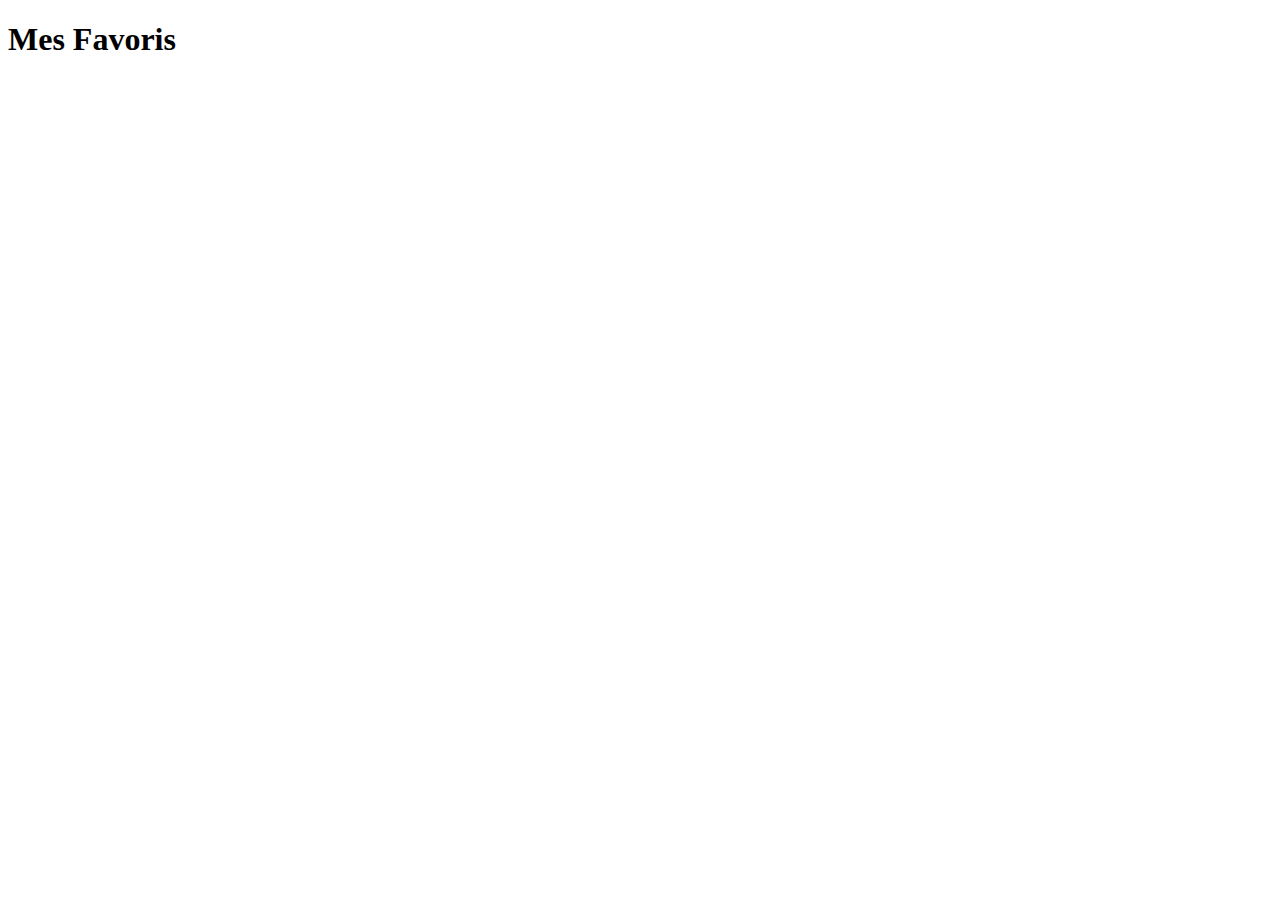
==== favoris.html @ 02856827 "[+] Bouton favoris + ajoues dans la page favoris + bouton supp" ====
<!DOCTYPE html>
<html lang="fr">
<head>
    <meta charset="UTF-8">
    <meta name="viewport" content="width=device-width, initial-scale=1.0">
    <title>Mes Favoris</title>
    <link rel="stylesheet" href="styles/style.css">
</head>
<body>
    <header>
        <h1>Mes Favoris</h1>
    </header>
    <main id="favoritesList">
    </main>
    <script src="Js/favoris-script.js"></script>
</body>
</html>
---- styles/style.css ----
.color-bg{
    background-color:#EAD8C0;
}

.color-text{
    color: #E8751A;
}
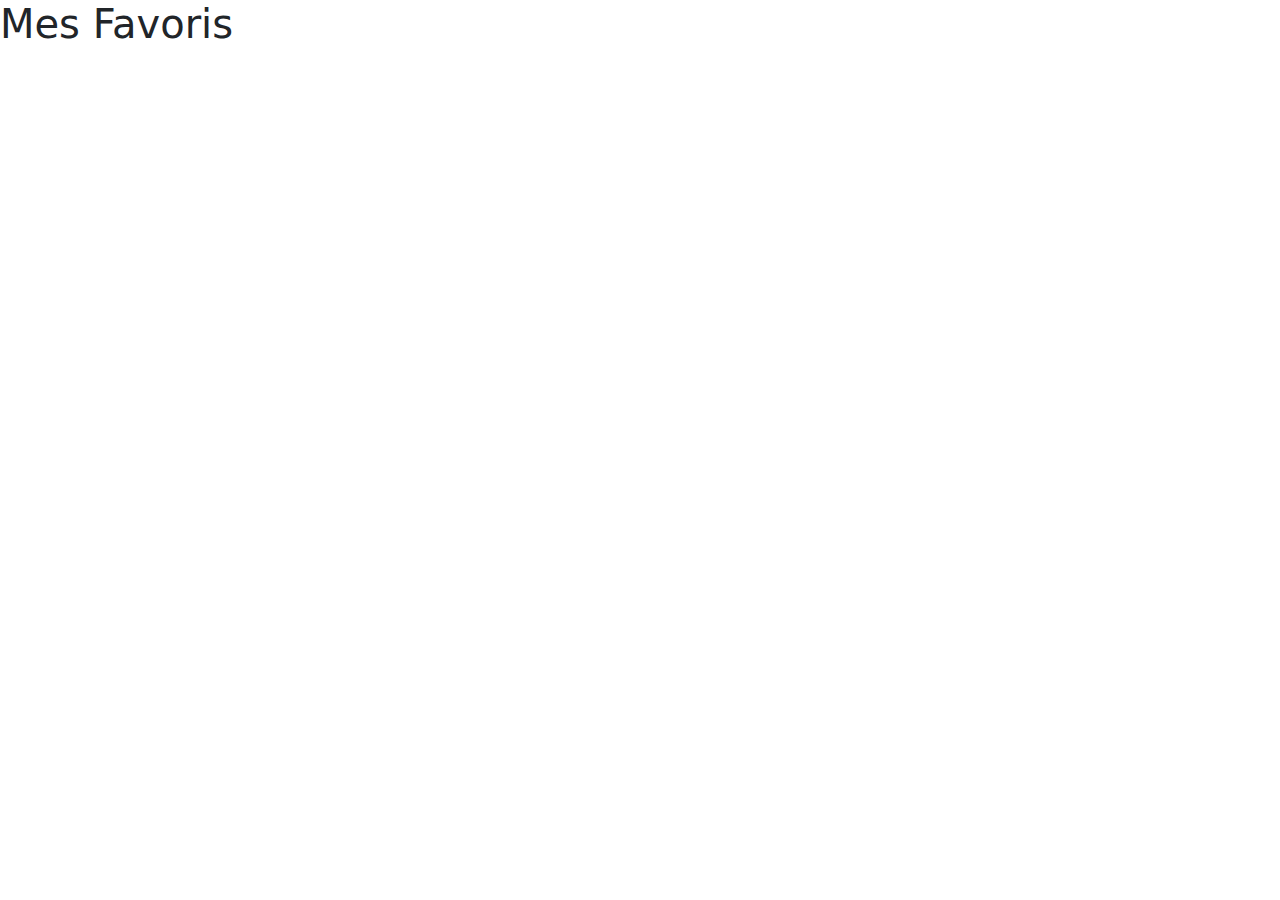
==== commit 3646f42f: "[+] Notification fav + ingrédient" ====
--- a/favoris.html
+++ b/favoris.html
@@ -5,6 +5,7 @@
     <meta name="viewport" content="width=device-width, initial-scale=1.0">
     <title>Mes Favoris</title>
     <link rel="stylesheet" href="styles/style.css">
+    <link href="https://cdn.jsdelivr.net/npm/bootstrap@5.0.2/dist/css/bootstrap.min.css" rel="stylesheet">
 </head>
 <body>
     <header>
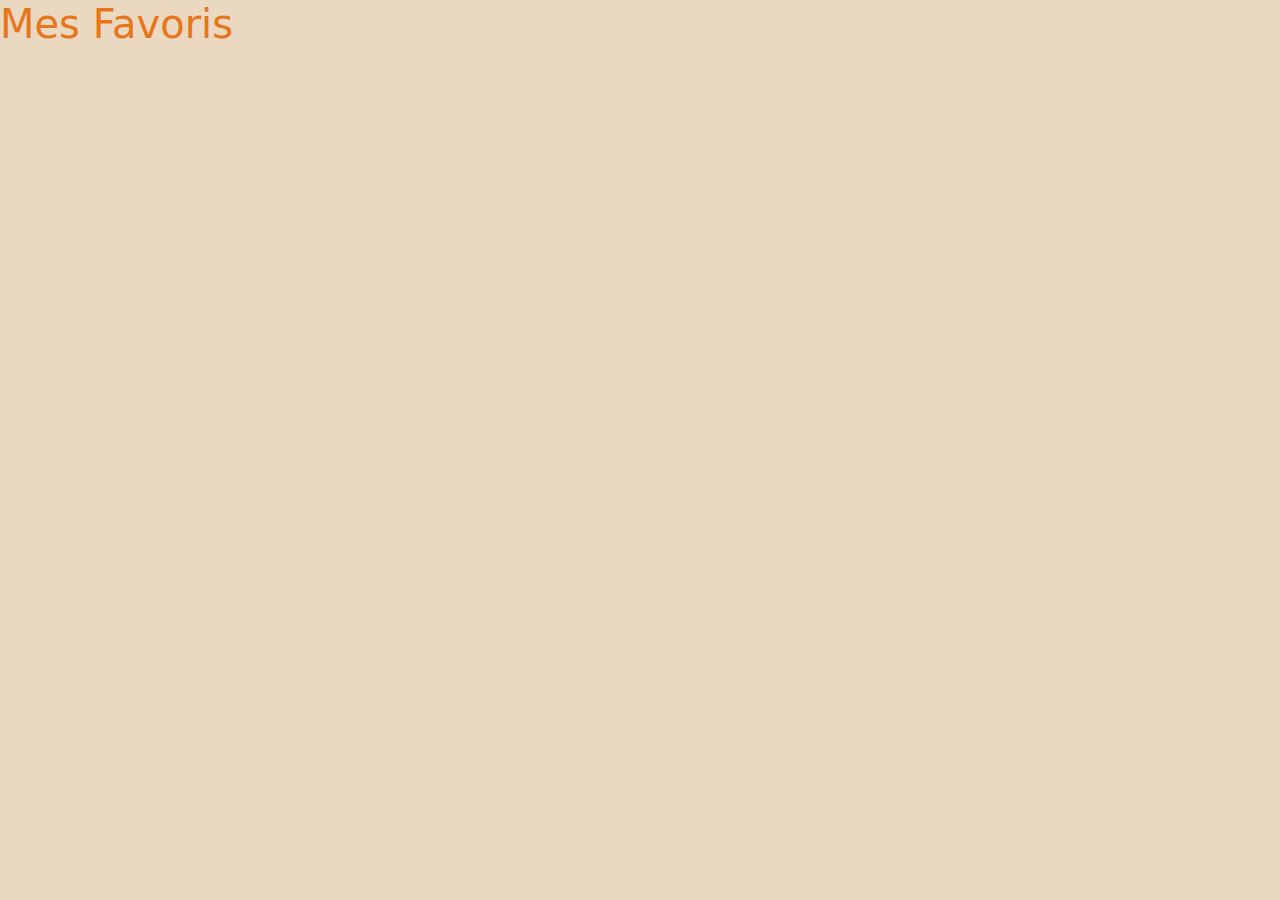
==== commit 64979b20: "Stylepage" ====
--- a/favoris.html
+++ b/favoris.html
@@ -7,9 +7,9 @@
     <link rel="stylesheet" href="styles/style.css">
     <link href="https://cdn.jsdelivr.net/npm/bootstrap@5.0.2/dist/css/bootstrap.min.css" rel="stylesheet">
 </head>
-<body>
+<body class="color-bg">
     <header>
-        <h1>Mes Favoris</h1>
+        <h1 class="color-text">Mes Favoris</h1>
     </header>
     <main id="favoritesList">
     </main>
--- a/styles/style.css
+++ b/styles/style.css
@@ -4,4 +4,9 @@
 
 .color-text{
     color: #E8751A;
+}
+
+.color-btn{
+    background-color: #E8751A;
+    color: white;
 }